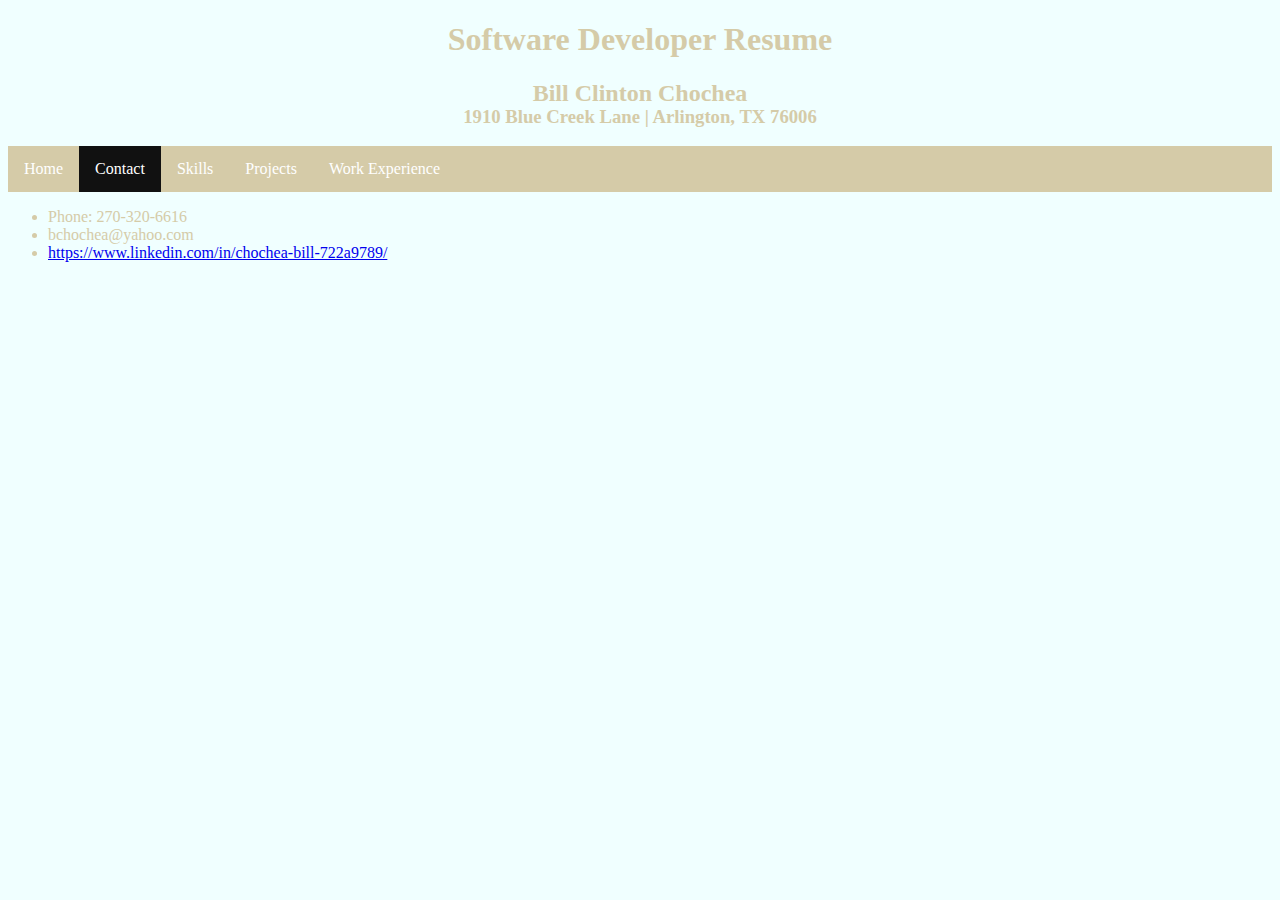
==== resume-website/contact.html @ 3e19945c "Add files via upload" ====
<!DOCTYPE html>
<html>
 <head>
  <meta charset="utf-8">
  <title>Bill's Resume</title>
  <meta name= "viewport" content="width=device-width, intial-scale=1.0"> <!-- A meta tag that lets a programmer take control over the viewport, the user visible area of the web page so that the all the contents in the web page can fit and be included in all devices when they are viewed. -->
  <link rel="stylesheet" type="text/css" href="styles/style1.css">
 </head>
 <body>

   <div class="header">
    <h1>Software Developer Resume</h1>
   </div>
   <h2 id="name">Bill Clinton Chochea</h2>
   <h3 id="location">1910 Blue Creek Lane | Arlington, TX 76006</h3>

  <!-- A navigation bar build from a standard html list. -->
   <ul class="topnav">
    <li><a href="index.html">Home</a><li>
    <li><a class="current" href="contact.html">Contact</a></li>
    <li><a href="skills.html">Skills</a></li>
    <li><a href="projects.html">Projects</a></li>
    <li><a href="work.html">Work Experience</a></li>
   </ul>

   <ul class="contacts">
    <li>Phone: 270-320-6616</li>
    <li>bchochea@yahoo.com</li>
    <li><a href="https://www.linkedin.com/in/chochea-bill-722a9789/"</a>https://www.linkedin.com/in/chochea-bill-722a9789/</li>
   </ul>
 </body>
</html>
---- resume-website/styles/style1.css ----
/* Layout */

.header {
	font-family: verdana;
	color:#D5CBA8;
	text-align: center;
}

/* This is a class selector that selects only <ul> elements with the class atrribute equal to topnav, to be styled using these CSS properties and their values. */
ul.topnav{
	list-style-type:none; /* Specifies that this list doesn't need bullets as item markers because the list items are being converted to navigation links. */
	margin: 0; /* removes margin from the list*/
	padding: 0;/* removes padding from the list*/
	overflow: hidden;
	background-color: #D5CBA8;
	position: sticky; /* Makes it a navigation bar that toggles between relative and fixed, depending on the scroll position. It is positioned relative until a given offset position is met in the viewport - then it "sticks" in place (like position:fixed). */
	top: 0;
}

ul.topnav li {
	float: left; /* By default list items are displayed in a block, each item on their own line. This removes the line breaks before and after each list item, to display them on one line so that they appear more like items in a horizontal navigation bar. 
	border-right: 1px solid #bbb; /*creates link dividers between the elements that appear as gray right borders so that we know the limits and the whereabouts of each navigation link. */
}
 
/* Specifies the layout of the navigation links that are list items of the ul element with a class attribute with the value topnav as the class's name. */
ul.topnav li a { 
	display: block; /* Displaying the links as block elements makes the whole link area clickable (not just the text), and it allows us to specify padding (and height, width, margins, etc. if you want). */
	color: white;
	text-align: center;
	padding: 14px 16px;
	text-decoration: none;
}



  /* Change the link color to #111 (black) on hover. */
ul.topnav li a:hover {
	background-color:#ddd;
	color: black;
}

a.current {
	background-color: #111111
}

/* Creates three equal columns that float next to each other */
.column{
	float:left;
	width: 33.33%;
	color:#D5CBA8;
}

.row:after{
	content:"";
	display: table;
	clear: both;
}

/* Media queries to stack the topnav vertically and to make the three columns stack on top of each other, instead of next to each other on smaller screens (600px or less). */
@media screen and (max-width: 600px){
	ul.topnav li {float: none;}
	.column {width: 100%;}
}

/* Global Styling */

/* This is a selector that is used to select the html element: body, so that it can be styled with the following CSS properties and their values. */ 
body{
	background-color: Azure;
}

/* This is an id selector that uses the id attribute of an HTML element to select a specific element and style it with the following CSS properties and their values. */


#name {
	font-family: verdana;
	color:#D5CBA8;
	text-align:center;
	margin:0px 0px -20px 0px;
}
#location {
	font-family:verdana;
	color:#D5CBA8;
	text-align:center;
}

img.profile{
        display:block;
	border-radius: 50%;
	height: 300px;
	width: 250px;
	margin-top: 10px;
	margin-left: auto;
        margin-right: auto;
}

.contacts {
	color:#D5CBA8;
}

ul.skills li {
	color:#D5CBA8;
        margin-top: 0px;
	margin-bottom: 5px;
	margin-left: 0px;
	margin-right: 0px;
}

div.projects {
	color:#D5CBA8;
}

ul.projects li {
        margin-top: 0px;
	margin-bottom: 5px;
	margin-left: 0px;
	margin-right: 0px;
}

ul.employment li {
	color:#D5CBA8;
        margin-top: 0px;
	margin-bottom: 5px;
	margin-left: 0px;
	margin-right: 0px;
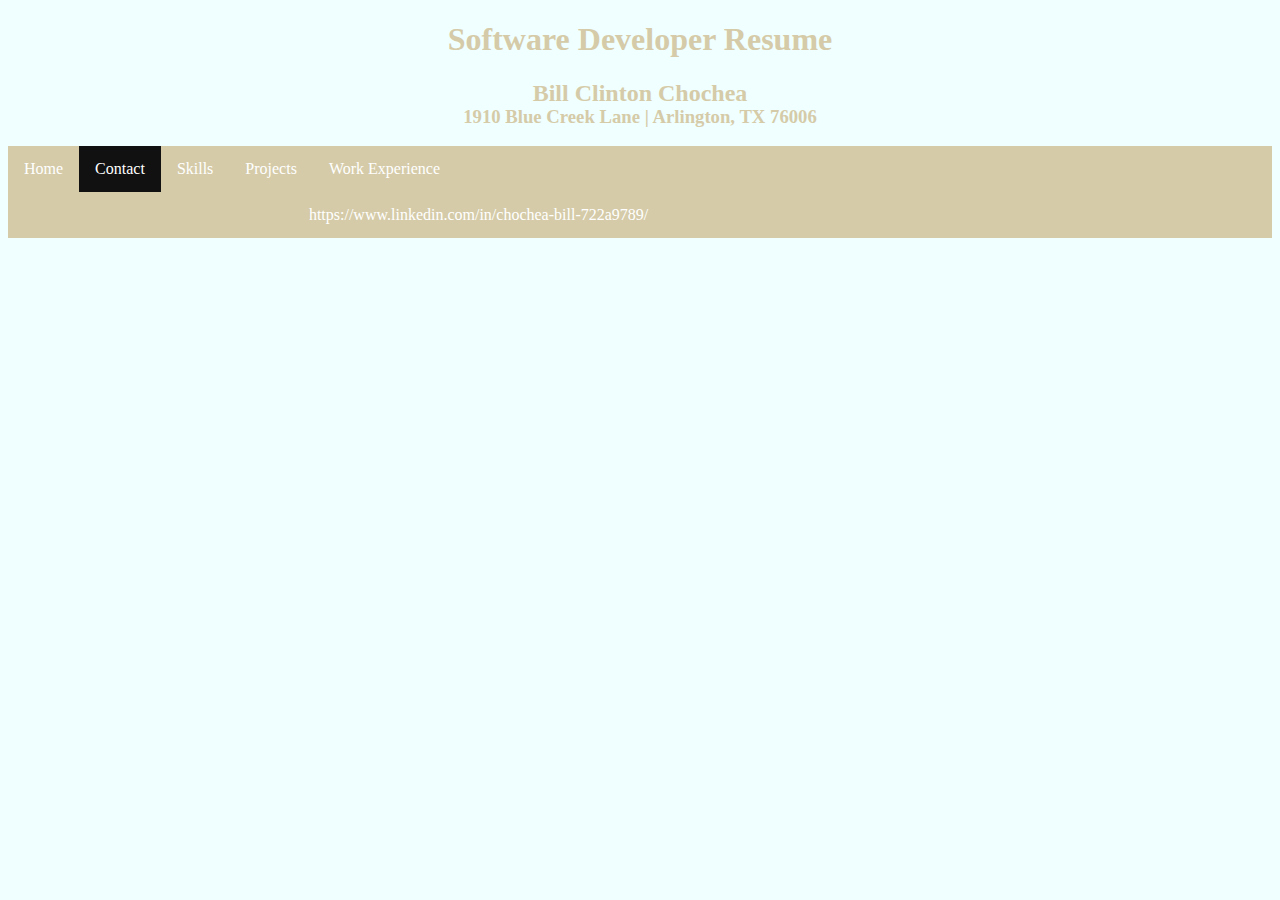
==== commit 7411d194: "Update contact.html" ====
--- a/resume-website/contact.html
+++ b/resume-website/contact.html
@@ -15,14 +15,16 @@
    <h3 id="location">1910 Blue Creek Lane | Arlington, TX 76006</h3>
 
   <!-- A navigation bar build from a standard html list. -->
-   <ul class="topnav">
-    <li><a href="index.html">Home</a><li>
-    <li><a class="current" href="contact.html">Contact</a></li>
-    <li><a href="skills.html">Skills</a></li>
-    <li><a href="projects.html">Projects</a></li>
-    <li><a href="work.html">Work Experience</a></li>
-   </ul>
-
+  <nav>
+    <ul>
+     <li><a href="index.html">Home</a><li>
+     <li><a class="current" href="contact.html">Contact</a></li>
+     <li><a href="skills.html">Skills</a></li>
+     <li><a href="projects.html">Projects</a></li>
+     <li><a href="work.html">Work Experience</a></li>
+    </ul>
+   <nav>
+    
    <ul class="contacts">
     <li>Phone: 270-320-6616</li>
     <li>bchochea@yahoo.com</li>
--- a/resume-website/styles/style1.css
+++ b/resume-website/styles/style1.css
@@ -7,7 +7,7 @@
 }
 
 /* This is a class selector that selects only <ul> elements with the class atrribute equal to topnav, to be styled using these CSS properties and their values. */
-ul.topnav{
+nav ul{
 	list-style-type:none; /* Specifies that this list doesn't need bullets as item markers because the list items are being converted to navigation links. */
 	margin: 0; /* removes margin from the list*/
 	padding: 0;/* removes padding from the list*/
@@ -17,13 +17,13 @@
 	top: 0;
 }
 
-ul.topnav li {
+nav li {
 	float: left; /* By default list items are displayed in a block, each item on their own line. This removes the line breaks before and after each list item, to display them on one line so that they appear more like items in a horizontal navigation bar. 
 	border-right: 1px solid #bbb; /*creates link dividers between the elements that appear as gray right borders so that we know the limits and the whereabouts of each navigation link. */
 }
  
 /* Specifies the layout of the navigation links that are list items of the ul element with a class attribute with the value topnav as the class's name. */
-ul.topnav li a { 
+nav li a { 
 	display: block; /* Displaying the links as block elements makes the whole link area clickable (not just the text), and it allows us to specify padding (and height, width, margins, etc. if you want). */
 	color: white;
 	text-align: center;
@@ -34,7 +34,7 @@
 
 
   /* Change the link color to #111 (black) on hover. */
-ul.topnav li a:hover {
+nav li a:hover {
 	background-color:#ddd;
 	color: black;
 }
@@ -117,6 +117,21 @@
 	margin-right: 0px;
 }
 
+a.button {
+	background-color: #D5CBA8;
+	color: white;
+	margin-top: 20px;
+	margin-bottom: 20px;
+	border-radius: 10px;
+	padding: 10px;
+	transition-duration: .4s;
+}
+
+a.button:hover {
+	background-color: black;
+	color: white;
+}
+
 ul.employment li {
 	color:#D5CBA8;
         margin-top: 0px;
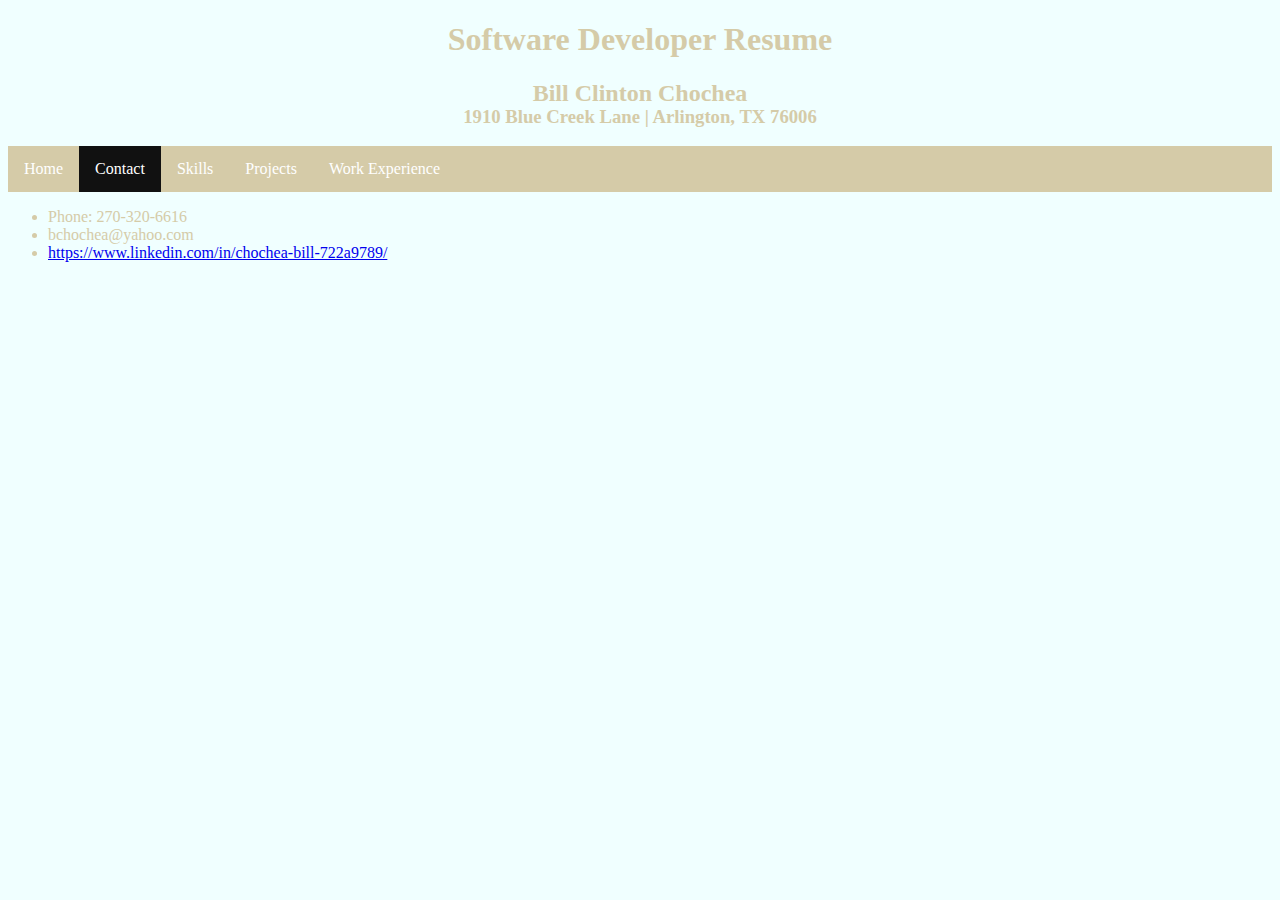
==== commit 4553cb0e: "Added a closing tag." ====
--- a/resume-website/contact.html
+++ b/resume-website/contact.html
@@ -23,7 +23,7 @@
      <li><a href="projects.html">Projects</a></li>
      <li><a href="work.html">Work Experience</a></li>
     </ul>
-   <nav>
+   </nav>
     
    <ul class="contacts">
     <li>Phone: 270-320-6616</li>
